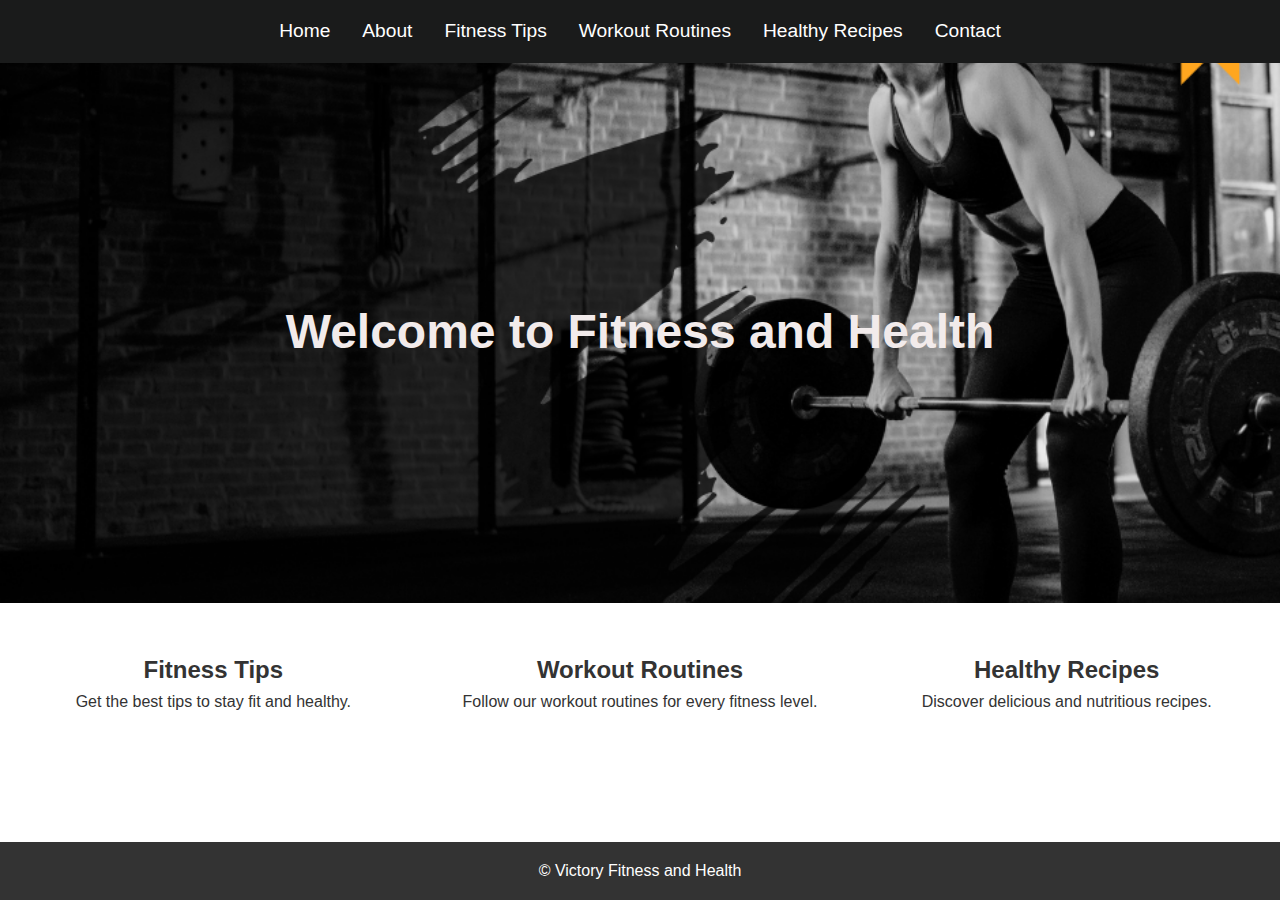
==== index.html @ 94c4797b "Add files via upload" ====
<!DOCTYPE html>
<html lang="en">
<head>
    <meta charset="UTF-8">
    <meta name="viewport" content="width=device-width, initial-scale=1.0">
    <title>Fitness and Health</title>
    <link rel="stylesheet" href="style.css">
</head>
<body>
    <header>
        <nav>
            <ul>
                <li><a href="index.html">Home</a></li>
                <li><a href="about.html">About</a></li>
                <li><a href="tips.html">Fitness Tips</a></li>
                <li><a href="workouts.html">Workout Routines</a></li>
                <li><a href="recipes.html">Healthy Recipes</a></li>
                <li><a href="contact.html">Contact</a></li>
            </ul>
        </nav>
    </header>
    <main>
        <section class="hero">
            <h1>Welcome to Fitness and Health</h1>
        </section>
        <section class="features">
            <div class="feature">
                <h2>Fitness Tips</h2>
                <p>Get the best tips to stay fit and healthy.</p>
            </div>
            <div class="feature">
                <h2>Workout Routines</h2>
                <p>Follow our workout routines for every fitness level.</p>
            </div>
            <div class="feature">
                <h2>Healthy Recipes</h2>
                <p>Discover delicious and nutritious recipes.</p>
            </div>
        </section>
    </main>
    <footer>
        <p>&copy; Victory Fitness and Health</p>
    </footer>
</body>
</html>
---- style.css ----
* {
    margin: 0;
    padding: 0;
    box-sizing: border-box;
    font-family: Arial, sans-serif;
}

body {
    line-height: 1.6;
    color: #333;
}

header {
    background: #1a1b1b;
    color: #fff;
    padding: 1rem 0;
}

header nav ul {
    display: flex;
    justify-content: center;
    list-style: none;
}

header nav ul li {
    margin: 0 1rem;
}

header nav ul li a {
    color: #fff;
    text-decoration: none;
    font-size: 1.2rem;
}

.hero {
    background: url('hero11.png') no-repeat center center/cover;
    color:rgb(242, 235, 235);
    height: 60vh;
    display: flex;
    justify-content: center;
    align-items: center;
    text-align: center;
}

.hero h1 {
    font-size: 3rem;
}

.features {
    display: flex;
    justify-content: space-around;
    margin: 2rem 0;
}

.features .feature {
    flex: 1;
    padding: 1rem;
    text-align: center;
}

footer {
    background: #333;
    color: #fff;
    text-align: center;
    padding: 1rem 0;
    position: fixed;
    bottom: 0;
    width: 100%;
}
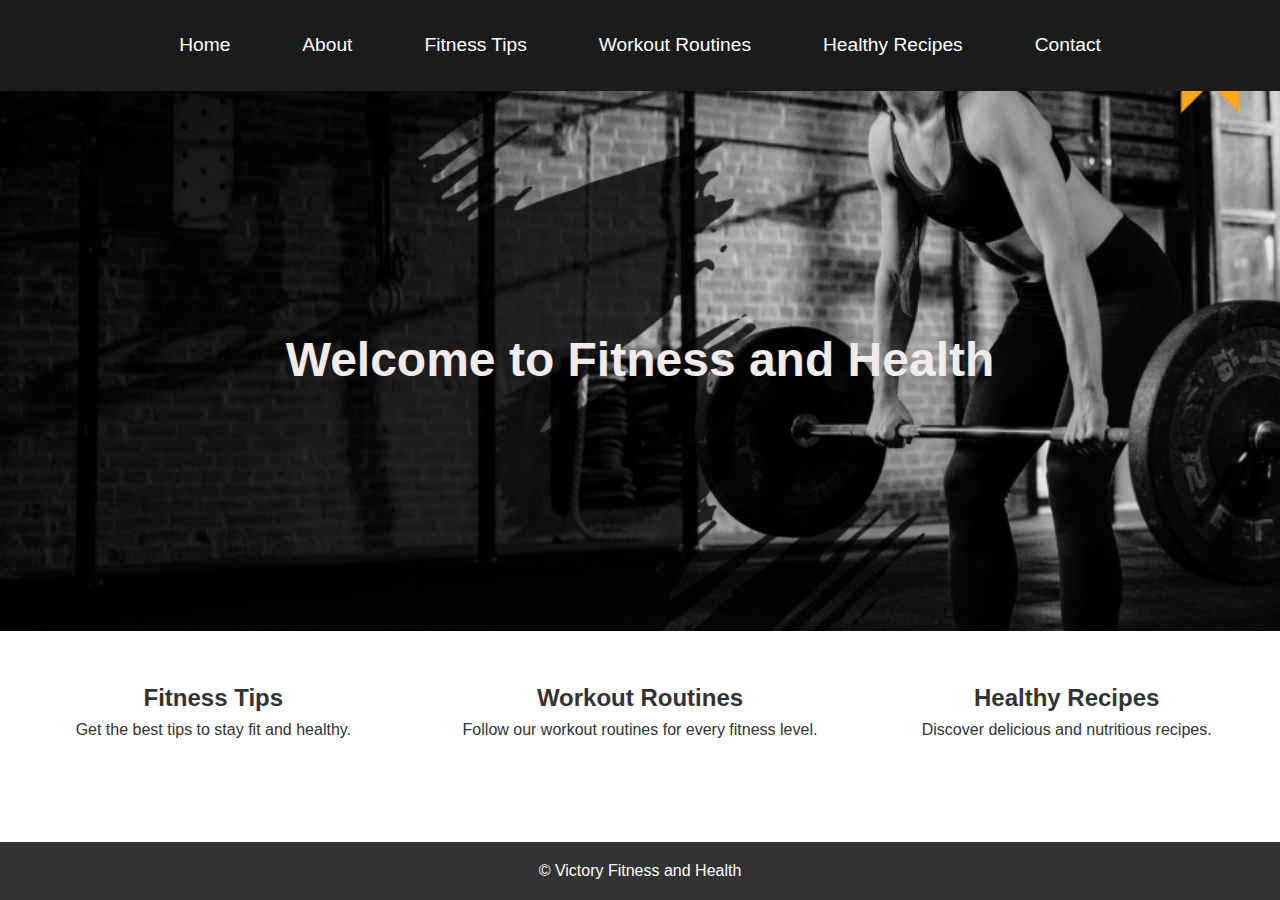
==== commit 62917c7d: "Add files via upload" ====
--- a/index.html
+++ b/index.html
@@ -12,8 +12,15 @@
             <ul>
                 <li><a href="index.html">Home</a></li>
                 <li><a href="about.html">About</a></li>
-                <li><a href="tips.html">Fitness Tips</a></li>
-                <li><a href="workouts.html">Workout Routines</a></li>
+                <li class="dropdown">
+                    <a href="tips.html" class="dropbtn">Fitness Tips</a>
+                    <div class="dropdown-content">
+                        <a href="cardio.html">Cardio</a>
+                        <a href="strength.html">Strength Training</a>
+                        <a href="flexibility.html">Flexibility</a>
+                    </div>
+                </li>
+                 <li><a href="workouts.html">Workout Routines</a></li>
                 <li><a href="recipes.html">Healthy Recipes</a></li>
                 <li><a href="contact.html">Contact</a></li>
             </ul>
--- a/style.css
+++ b/style.css
@@ -69,3 +69,48 @@
 }
 
 
+nav ul {
+    list-style-type: none;
+    padding: 0;
+    margin: 0;
+    display: flex;
+}
+
+nav ul li {
+    position: relative;
+}
+
+nav ul li a {
+    display: block;
+    padding: 14px 20px;
+    color: white;
+    text-decoration: none;
+}
+
+nav ul li a:hover {
+    background-color: #575757;
+}
+
+.dropdown-content {
+    display: none;
+    position: absolute;
+    background-color: #f9f9f9;
+    min-width: 160px;
+    box-shadow: 0px 8px 16px 0px rgba(0,0,0,0.2);
+    z-index: 1;
+}
+
+.dropdown-content a {
+    color: black;
+    padding: 12px 16px;
+    text-decoration: none;
+    display: block;
+}
+
+.dropdown-content a:hover {
+    background-color: #f1f1f1;
+}
+
+.dropdown:hover .dropdown-content {
+    display: block;
+}
